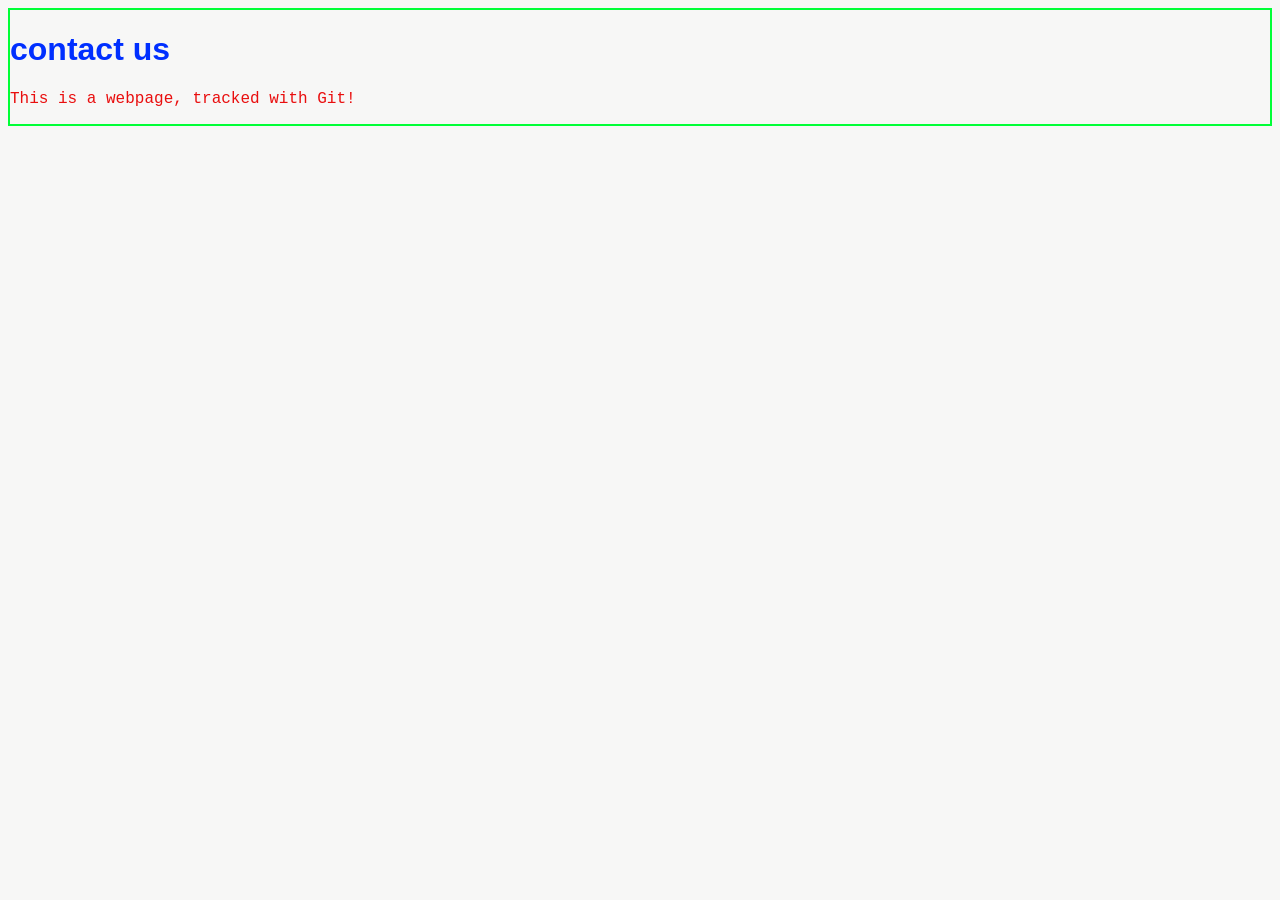
==== contact.html @ 6329c742 "add merge" ====
<!DOCTYPE html>
<html lang="en">
<head>
    <meta charset="UTF-8">
    <meta http-equiv="X-UA-Compatible" content="IE=edge">
    <meta name="viewport" content="width=device-width, initial-scale=1.0">
    <link rel="stylesheet" href="styles/main-styles.css">
    <title>Contact Us</title>
</head>
<body>
    <h1>contact us</h1>
    <p class="main-content">This is a webpage, tracked with Git!</p>
</body>
</html>
---- styles/main-styles.css ----
h1 {
    font-family: Verdana, Geneva, Tahoma, sans-serif;
    color: rgb(0, 47, 255);
}
body {
    background-color: rgba(43, 33, 24, 0.034);
    border: 2px solid rgb(0, 255, 55)
}
.main-content {
    font-family: 'Courier New', Courier, monospace;
    color: rgb(233, 14, 14);
    font-size: medium;
}
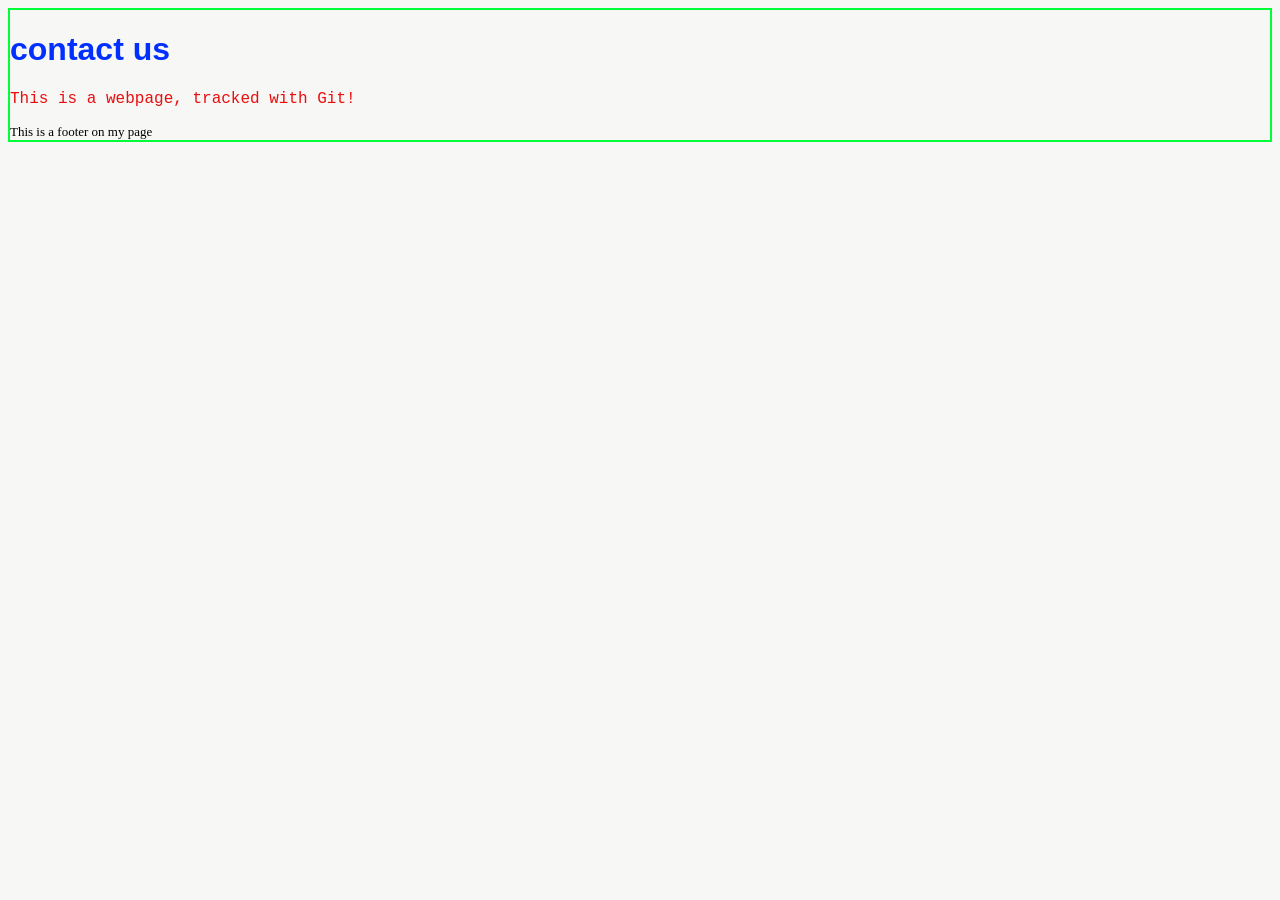
==== commit a9ef12db: "commit" ====
--- a/contact.html
+++ b/contact.html
@@ -10,5 +10,6 @@
 <body>
     <h1>contact us</h1>
     <p class="main-content">This is a webpage, tracked with Git!</p>
+    <footer> This is a footer on my page </footer>
 </body>
 </html>
--- a/styles/main-styles.css
+++ b/styles/main-styles.css
@@ -10,4 +10,6 @@
     font-family: 'Courier New', Courier, monospace;
     color: rgb(233, 14, 14);
     font-size: medium;
+}
+footer { font-size: small
 }
